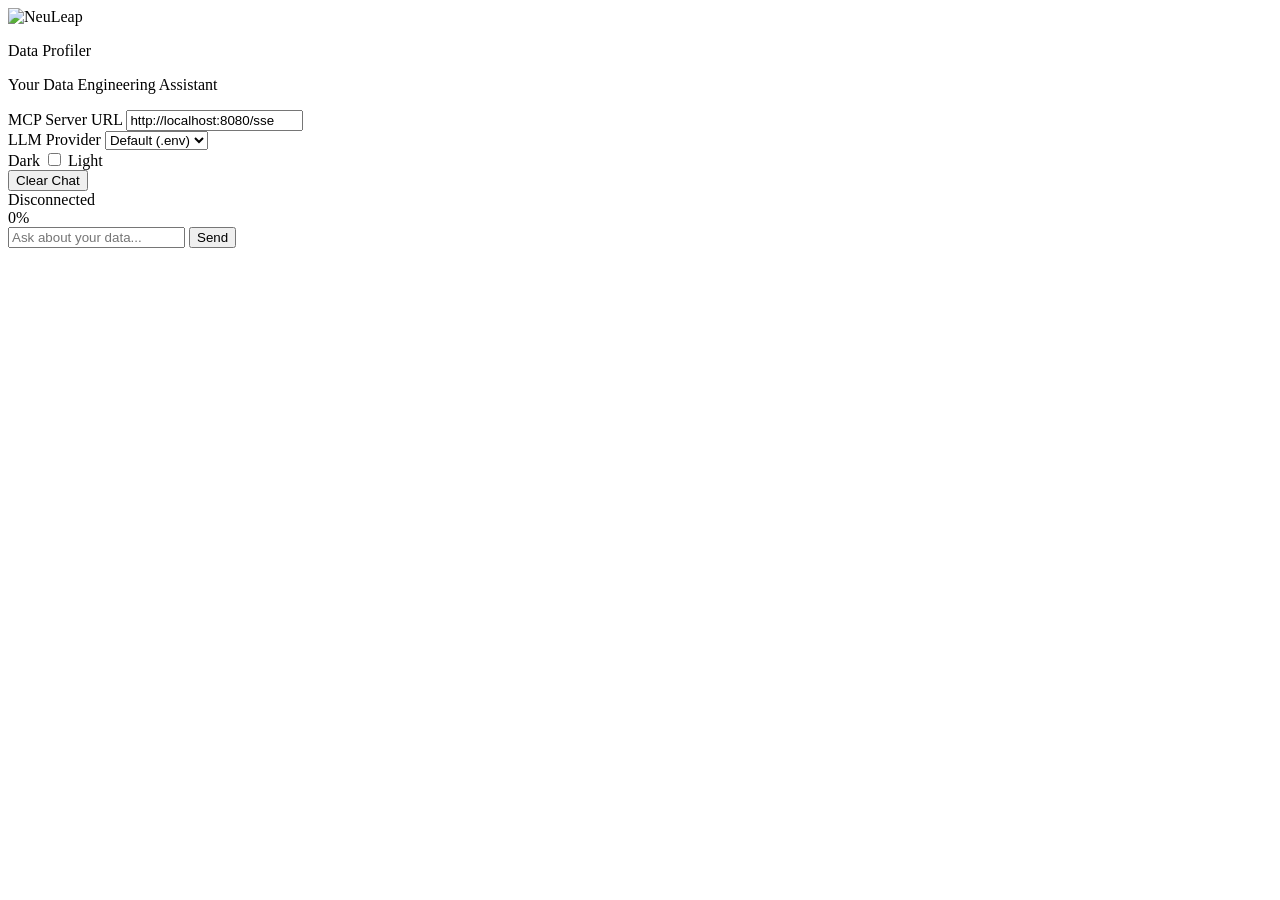
==== frontend/index.html @ da70eb8f "new changes" ====
<!DOCTYPE html>
<html lang="en">
<head>
  <meta charset="UTF-8" />
  <meta name="viewport" content="width=device-width, initial-scale=1.0" />
  <title>Data Profiler</title>
  <link rel="stylesheet" href="/static/style.css" />
  <script src="https://cdn.jsdelivr.net/npm/marked/marked.min.js"></script>
  <script src="https://cdn.jsdelivr.net/npm/mermaid@11/dist/mermaid.min.js"></script>
</head>
<body>
  <div id="app">
    <aside id="sidebar">
      <div class="logo-wrap">
        <img src="/static/neuleap_logo.jpg" alt="NeuLeap" class="logo" />
      </div>
      <p class="subtitle">Data Profiler</p>
      <p class="subheading">Your Data Engineering Assistant</p>

      <div class="sidebar-section">
        <label for="mcp-url">MCP Server URL</label>
        <input id="mcp-url" type="text" value="http://localhost:8080/sse" />
      </div>

      <div class="sidebar-section">
        <label for="provider">LLM Provider</label>
        <select id="provider">
          <option value="">Default (.env)</option>
          <option value="google">Google</option>
          <option value="groq">Groq</option>
          <option value="anthropic">Anthropic</option>
          <option value="openai">OpenAI</option>
        </select>
      </div>

      <div class="sidebar-section theme-toggle">
        <span>Dark</span>
        <label class="toggle-switch">
          <input type="checkbox" id="theme-switch" onchange="toggleTheme()" />
          <span class="toggle-slider"></span>
        </label>
        <span>Light</span>
      </div>

      <button id="btn-clear" onclick="clearChat()">Clear Chat</button>

      <div class="sidebar-footer">
        <span id="status-dot" class="dot dot-disconnected"></span>
        <span id="status-text">Disconnected</span>
      </div>
    </aside>

    <main id="chat-area">
      <div id="messages"></div>

      <div id="progress-container">
        <div id="progress-bar-wrap">
          <div id="progress-bar-fill"></div>
          <div id="progress-percent">0%</div>
        </div>
        <div id="progress-status">
          <span id="progress-stage"></span>
          <span id="progress-step"></span>
        </div>
      </div>

      <form id="chat-form" onsubmit="sendMessage(event)">
        <input
          id="chat-input"
          type="text"
          placeholder="Ask about your data..."
          autocomplete="off"
        />
        <button type="submit" id="btn-send">Send</button>
      </form>
    </main>
  </div>

  <script src="/static/app.js"></script>
</body>
</html>
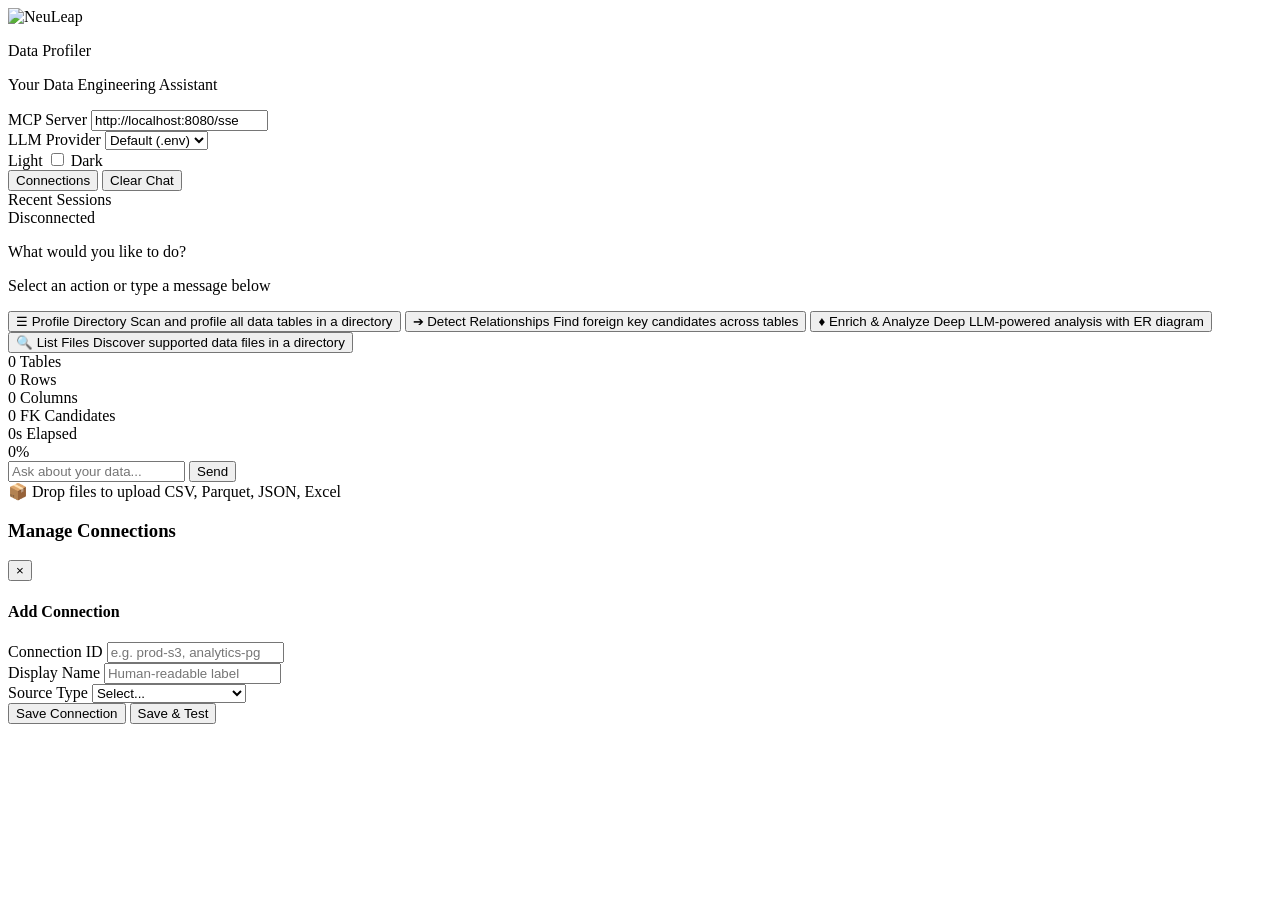
==== commit 62b10724: "new changes with ui" ====
--- a/frontend/index.html
+++ b/frontend/index.html
@@ -1,9 +1,12 @@
 <!DOCTYPE html>
-<html lang="en">
+<html lang="en" data-theme="light">
 <head>
   <meta charset="UTF-8" />
   <meta name="viewport" content="width=device-width, initial-scale=1.0" />
   <title>Data Profiler</title>
+  <link rel="preconnect" href="https://fonts.googleapis.com" />
+  <link rel="preconnect" href="https://fonts.gstatic.com" crossorigin />
+  <link href="https://fonts.googleapis.com/css2?family=Inter:wght@400;450;500;600;700&family=JetBrains+Mono:wght@400;500;600&display=swap" rel="stylesheet" />
   <link rel="stylesheet" href="/static/style.css" />
   <script src="https://cdn.jsdelivr.net/npm/marked/marked.min.js"></script>
   <script src="https://cdn.jsdelivr.net/npm/mermaid@11/dist/mermaid.min.js"></script>
@@ -18,7 +21,7 @@
       <p class="subheading">Your Data Engineering Assistant</p>
 
       <div class="sidebar-section">
-        <label for="mcp-url">MCP Server URL</label>
+        <label for="mcp-url">MCP Server</label>
         <input id="mcp-url" type="text" value="http://localhost:8080/sse" />
       </div>
 
@@ -34,15 +37,22 @@
       </div>
 
       <div class="sidebar-section theme-toggle">
-        <span>Dark</span>
+        <span>Light</span>
         <label class="toggle-switch">
           <input type="checkbox" id="theme-switch" onchange="toggleTheme()" />
           <span class="toggle-slider"></span>
         </label>
-        <span>Light</span>
-      </div>
-
+        <span>Dark</span>
+      </div>
+
+      <button id="btn-connections" onclick="openConnectionModal()">Connections</button>
       <button id="btn-clear" onclick="clearChat()">Clear Chat</button>
+
+      <!-- Session history -->
+      <div class="sidebar-section" id="session-history-section">
+        <label>Recent Sessions</label>
+        <div id="session-history-list"></div>
+      </div>
 
       <div class="sidebar-footer">
         <span id="status-dot" class="dot dot-disconnected"></span>
@@ -51,7 +61,63 @@
     </aside>
 
     <main id="chat-area">
-      <div id="messages"></div>
+      <div id="messages">
+        <!-- Quick action buttons shown on empty state -->
+        <div id="quick-actions">
+          <p class="quick-actions-title">What would you like to do?</p>
+          <p class="quick-actions-subtitle">Select an action or type a message below</p>
+          <div class="quick-actions-grid">
+            <button class="quick-action-card" data-message="Profile all files in the data directory">
+              <span class="quick-action-icon">&#9776;</span>
+              <span class="quick-action-label">Profile Directory</span>
+              <span class="quick-action-desc">Scan and profile all data tables in a directory</span>
+            </button>
+            <button class="quick-action-card" data-message="Detect relationships between all profiled tables">
+              <span class="quick-action-icon">&#10132;</span>
+              <span class="quick-action-label">Detect Relationships</span>
+              <span class="quick-action-desc">Find foreign key candidates across tables</span>
+            </button>
+            <button class="quick-action-card" data-message="Enrich relationships with LLM analysis and generate the ER diagram">
+              <span class="quick-action-icon">&#9830;</span>
+              <span class="quick-action-label">Enrich &amp; Analyze</span>
+              <span class="quick-action-desc">Deep LLM-powered analysis with ER diagram</span>
+            </button>
+            <button class="quick-action-card" data-message="List all supported files in the data directory">
+              <span class="quick-action-icon">&#128269;</span>
+              <span class="quick-action-label">List Files</span>
+              <span class="quick-action-desc">Discover supported data files in a directory</span>
+            </button>
+          </div>
+        </div>
+      </div>
+
+      <!-- Live stats card (hidden until pipeline runs) -->
+      <div id="live-stats" class="live-stats">
+        <div class="live-stats-row">
+          <div class="live-stat">
+            <span class="live-stat-value" id="stat-tables">0</span>
+            <span class="live-stat-label">Tables</span>
+          </div>
+          <div class="live-stat">
+            <span class="live-stat-value" id="stat-rows">0</span>
+            <span class="live-stat-label">Rows</span>
+          </div>
+          <div class="live-stat">
+            <span class="live-stat-value" id="stat-columns">0</span>
+            <span class="live-stat-label">Columns</span>
+          </div>
+          <div class="live-stat">
+            <span class="live-stat-value" id="stat-fk">0</span>
+            <span class="live-stat-label">FK Candidates</span>
+          </div>
+          <div class="live-stat live-stat-timer">
+            <span class="live-stat-value" id="stat-elapsed">0s</span>
+            <span class="live-stat-label">Elapsed</span>
+          </div>
+        </div>
+      </div>
+
+      <div id="step-tracker"></div>
 
       <div id="progress-container">
         <div id="progress-bar-wrap">
@@ -76,6 +142,62 @@
     </main>
   </div>
 
+  <!-- Drop zone overlay (shown when dragging files over chat) -->
+  <div id="drop-overlay" class="drop-overlay">
+    <div class="drop-overlay-content">
+      <span class="drop-icon">&#128230;</span>
+      <span class="drop-text">Drop files to upload</span>
+      <span class="drop-hint">CSV, Parquet, JSON, Excel</span>
+    </div>
+  </div>
+
+  <!-- Connection modal (credentials bypass the LLM — direct REST flow) -->
+  <div id="connection-modal" class="modal-overlay">
+    <div class="modal-content">
+      <div class="modal-header">
+        <h3>Manage Connections</h3>
+        <button class="modal-close" onclick="closeConnectionModal()">&times;</button>
+      </div>
+
+      <div class="modal-body">
+        <!-- Existing connections list -->
+        <div id="conn-list" class="conn-list"></div>
+
+        <!-- Add new connection form -->
+        <div class="conn-form-section">
+          <h4>Add Connection</h4>
+          <div class="conn-form-row">
+            <label>Connection ID</label>
+            <input id="conn-id" type="text" placeholder="e.g. prod-s3, analytics-pg" />
+          </div>
+          <div class="conn-form-row">
+            <label>Display Name</label>
+            <input id="conn-display-name" type="text" placeholder="Human-readable label" />
+          </div>
+          <div class="conn-form-row">
+            <label>Source Type</label>
+            <select id="conn-scheme" onchange="updateCredentialFields()">
+              <option value="">Select...</option>
+              <option value="s3">AWS S3</option>
+              <option value="abfss">Azure ADLS Gen2</option>
+              <option value="gs">Google Cloud Storage</option>
+              <option value="snowflake">Snowflake</option>
+              <option value="postgresql">PostgreSQL</option>
+            </select>
+          </div>
+          <div id="conn-cred-fields" class="conn-cred-fields"></div>
+          <div class="conn-form-actions">
+            <button id="btn-conn-save" onclick="saveConnection()">Save Connection</button>
+            <button id="btn-conn-test-new" onclick="testNewConnection()" class="btn-secondary">Save &amp; Test</button>
+          </div>
+        </div>
+      </div>
+    </div>
+  </div>
+
+  <!-- Toast notification container -->
+  <div id="toast-container"></div>
+
   <script src="/static/app.js"></script>
 </body>
 </html>
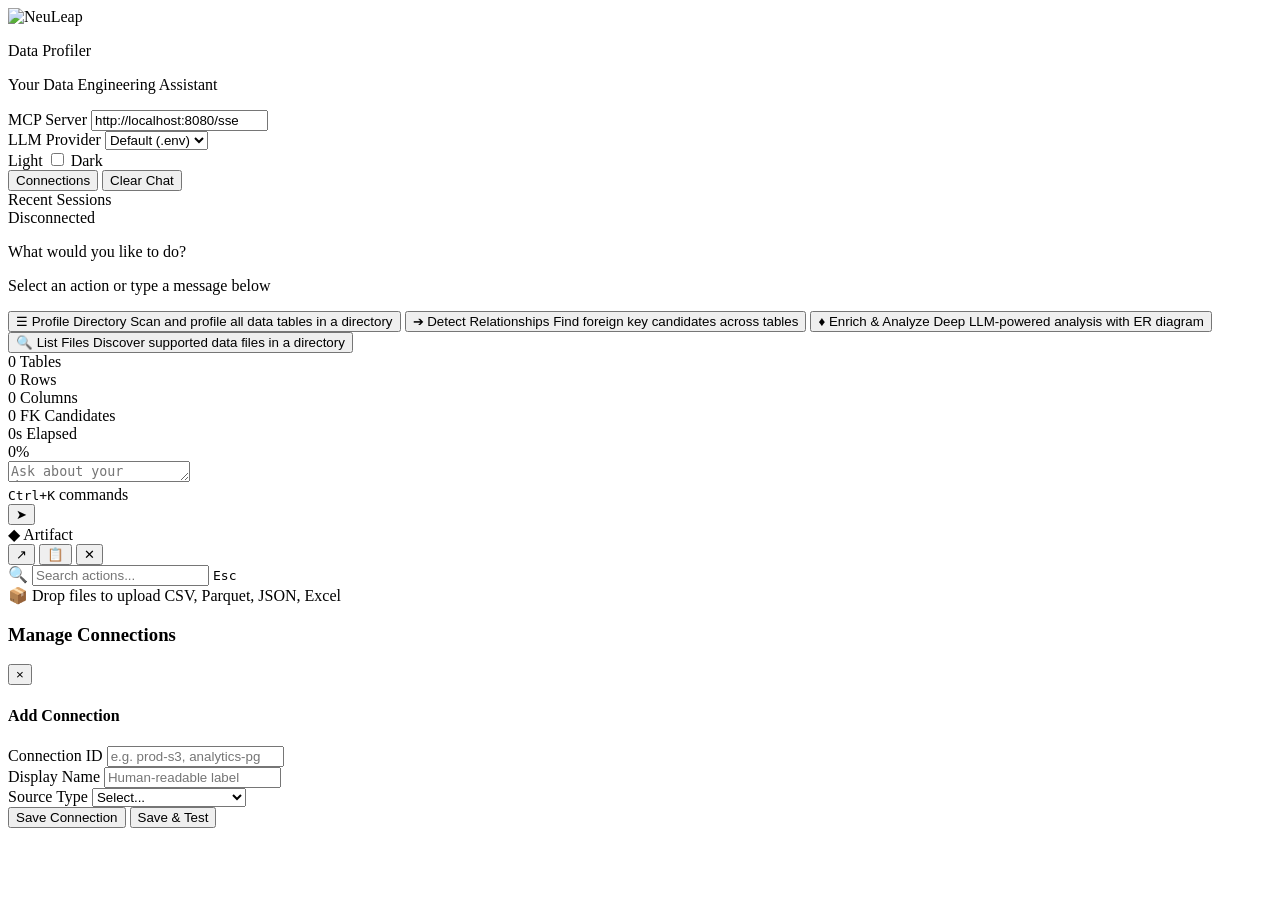
==== commit 42ca7b46: "updated UI changes and embed and map logic" ====
--- a/frontend/index.html
+++ b/frontend/index.html
@@ -131,15 +131,50 @@
       </div>
 
       <form id="chat-form" onsubmit="sendMessage(event)">
-        <input
-          id="chat-input"
-          type="text"
-          placeholder="Ask about your data..."
-          autocomplete="off"
-        />
-        <button type="submit" id="btn-send">Send</button>
+        <div class="chat-input-wrap">
+          <textarea
+            id="chat-input"
+            placeholder="Ask about your data..."
+            autocomplete="off"
+            rows="1"
+          ></textarea>
+          <div class="chat-input-hints">
+            <kbd>Ctrl+K</kbd> commands
+          </div>
+        </div>
+        <button type="submit" id="btn-send">
+          <span class="btn-send-icon">&#10148;</span>
+        </button>
       </form>
     </main>
+
+    <!-- Artifacts side panel (Claude-style) -->
+    <aside id="artifact-panel">
+      <div class="artifact-header">
+        <div class="artifact-header-left">
+          <span class="artifact-icon">&#9670;</span>
+          <span class="artifact-title" id="artifact-title">Artifact</span>
+        </div>
+        <div class="artifact-header-actions">
+          <button class="artifact-btn" id="artifact-btn-pop" title="Open in new tab" onclick="popOutArtifact()">&#8599;</button>
+          <button class="artifact-btn" id="artifact-btn-copy" title="Copy content" onclick="copyArtifact()">&#128203;</button>
+          <button class="artifact-btn artifact-btn-close" title="Close panel" onclick="closeArtifact()">&#10005;</button>
+        </div>
+      </div>
+      <div class="artifact-body" id="artifact-body"></div>
+    </aside>
+  </div>
+
+  <!-- Command palette (Cmd+K / Ctrl+K) -->
+  <div id="command-palette" class="cmd-palette-overlay">
+    <div class="cmd-palette">
+      <div class="cmd-palette-input-wrap">
+        <span class="cmd-palette-search-icon">&#128269;</span>
+        <input id="cmd-palette-input" type="text" placeholder="Search actions..." autocomplete="off" />
+        <kbd class="cmd-palette-esc">Esc</kbd>
+      </div>
+      <div class="cmd-palette-results" id="cmd-palette-results"></div>
+    </div>
   </div>
 
   <!-- Drop zone overlay (shown when dragging files over chat) -->
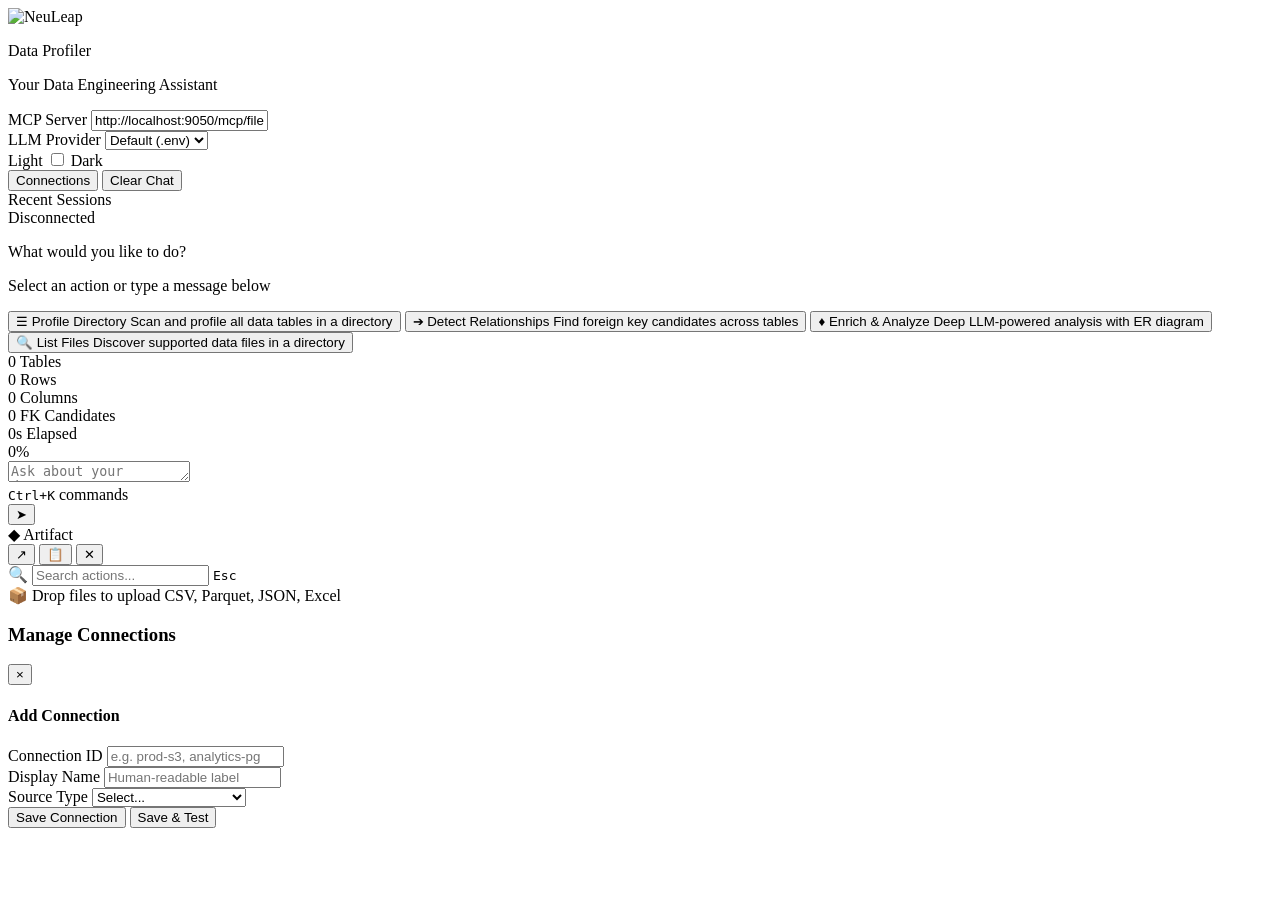
==== commit 321d18d6: "chore: single-port updates and cleanup" ====
--- a/frontend/index.html
+++ b/frontend/index.html
@@ -22,7 +22,7 @@
 
       <div class="sidebar-section">
         <label for="mcp-url">MCP Server</label>
-        <input id="mcp-url" type="text" value="http://localhost:8080/sse" />
+        <input id="mcp-url" type="text" value="http://localhost:9050/mcp/file/sse" />
       </div>
 
       <div class="sidebar-section">
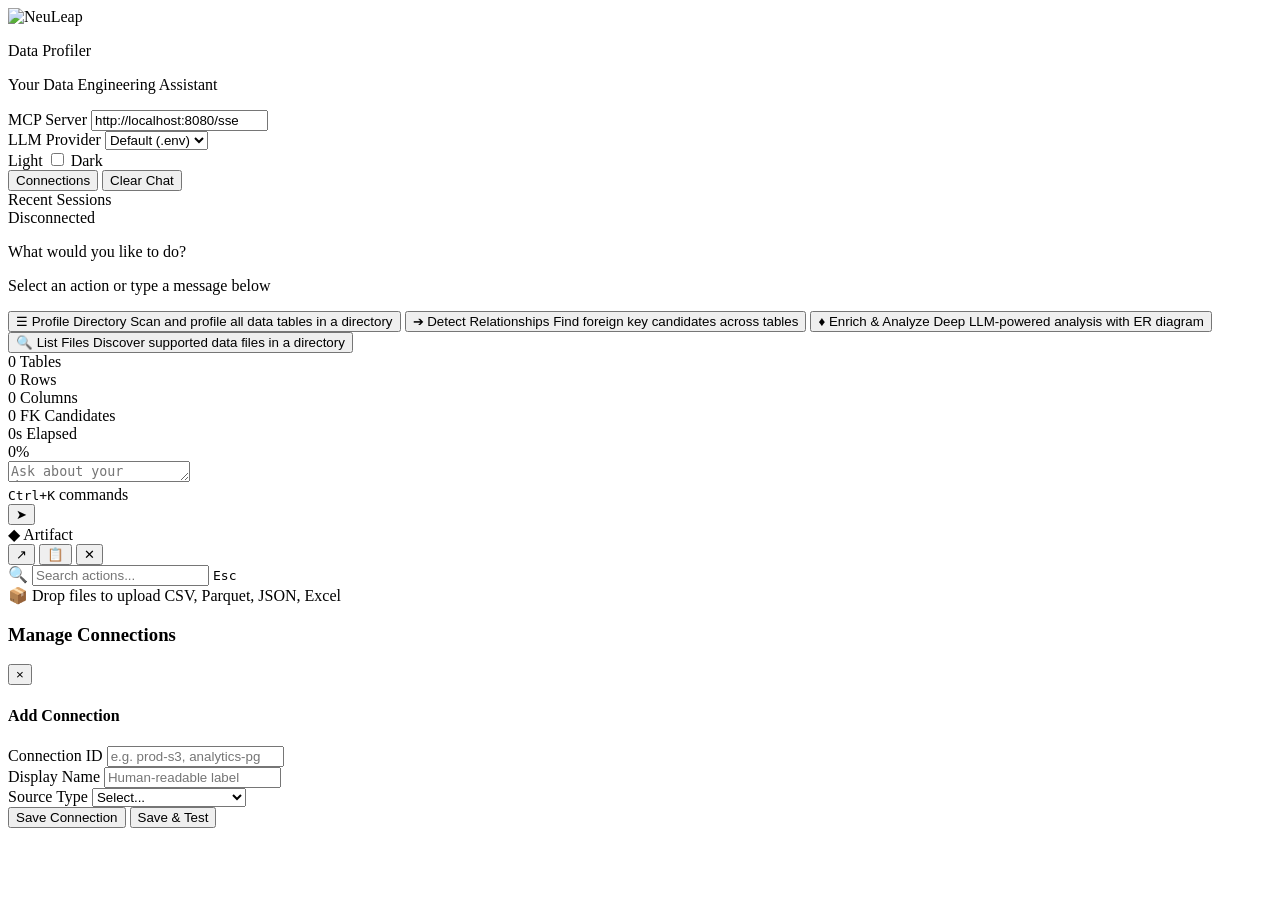
==== commit 450a945c: "feat: Add MinIO support to file profiler - Implemented MinIO connection management in ConnectionMana" ====
--- a/frontend/index.html
+++ b/frontend/index.html
@@ -22,7 +22,7 @@
 
       <div class="sidebar-section">
         <label for="mcp-url">MCP Server</label>
-        <input id="mcp-url" type="text" value="http://localhost:9050/mcp/file/sse" />
+        <input id="mcp-url" type="text" value="http://localhost:8080/sse" />
       </div>
 
       <div class="sidebar-section">
@@ -214,6 +214,7 @@
             <select id="conn-scheme" onchange="updateCredentialFields()">
               <option value="">Select...</option>
               <option value="s3">AWS S3</option>
+              <option value="minio">MinIO</option>
               <option value="abfss">Azure ADLS Gen2</option>
               <option value="gs">Google Cloud Storage</option>
               <option value="snowflake">Snowflake</option>
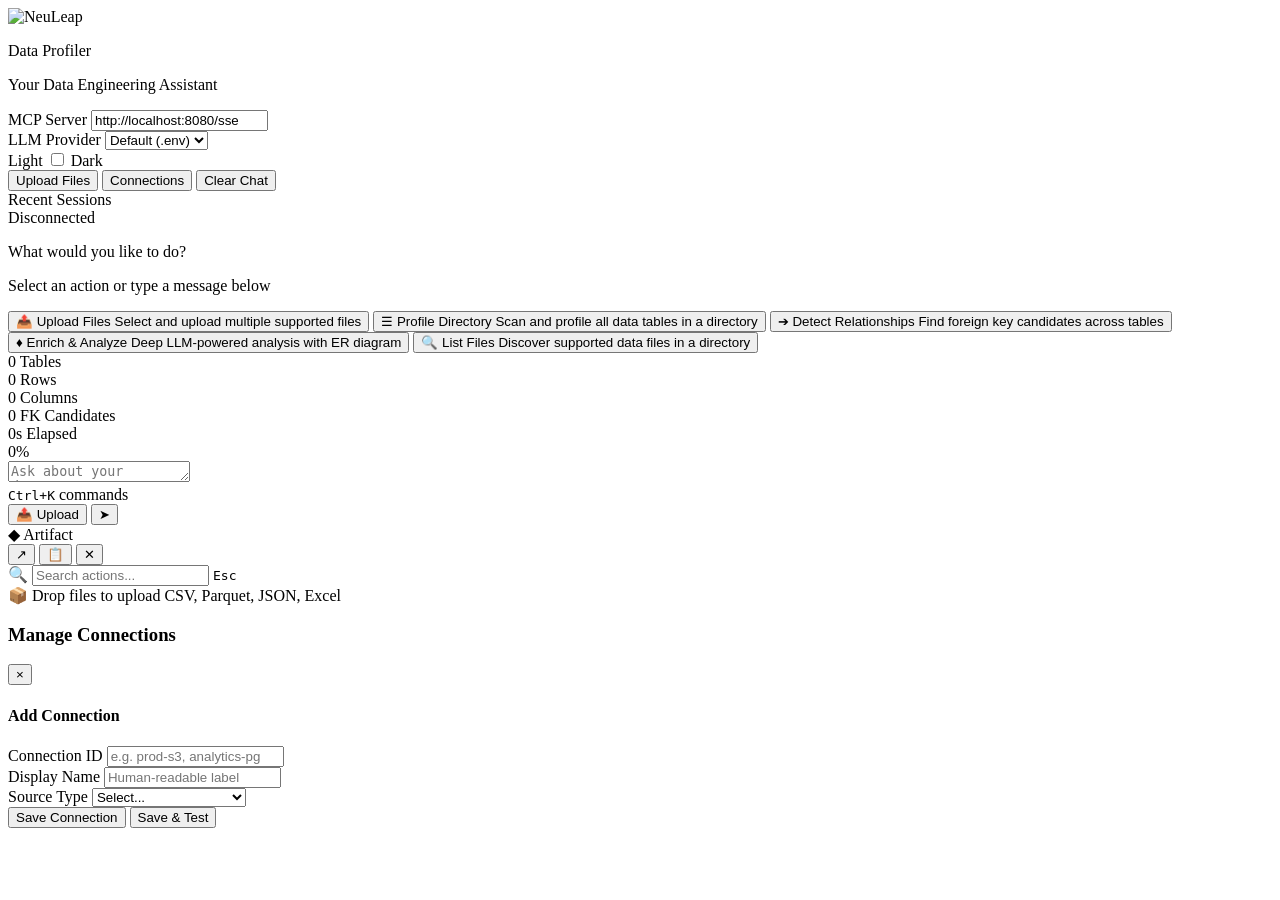
==== commit 8f27e59d: "feat: enhance file upload functionality and improve LLM error handling" ====
--- a/frontend/index.html
+++ b/frontend/index.html
@@ -45,6 +45,14 @@
         <span>Dark</span>
       </div>
 
+      <input
+        id="file-upload-input"
+        type="file"
+        multiple
+        accept=".csv,.tsv,.dat,.psv,.parquet,.pq,.parq,.json,.jsonl,.ndjson,.xlsx,.xls,.gz,.zip,.duckdb,.db,.sqlite"
+        hidden
+      />
+      <button id="btn-upload" onclick="openFilePicker()">Upload Files</button>
       <button id="btn-connections" onclick="openConnectionModal()">Connections</button>
       <button id="btn-clear" onclick="clearChat()">Clear Chat</button>
 
@@ -67,6 +75,11 @@
           <p class="quick-actions-title">What would you like to do?</p>
           <p class="quick-actions-subtitle">Select an action or type a message below</p>
           <div class="quick-actions-grid">
+            <button class="quick-action-card" id="quick-action-upload" type="button">
+              <span class="quick-action-icon">&#128228;</span>
+              <span class="quick-action-label">Upload Files</span>
+              <span class="quick-action-desc">Select and upload multiple supported files</span>
+            </button>
             <button class="quick-action-card" data-message="Profile all files in the data directory">
               <span class="quick-action-icon">&#9776;</span>
               <span class="quick-action-label">Profile Directory</span>
@@ -142,6 +155,10 @@
             <kbd>Ctrl+K</kbd> commands
           </div>
         </div>
+        <button type="button" id="btn-upload-visible" onclick="openFilePicker()">
+          <span class="btn-upload-visible-icon">&#128228;</span>
+          <span>Upload</span>
+        </button>
         <button type="submit" id="btn-send">
           <span class="btn-send-icon">&#10148;</span>
         </button>
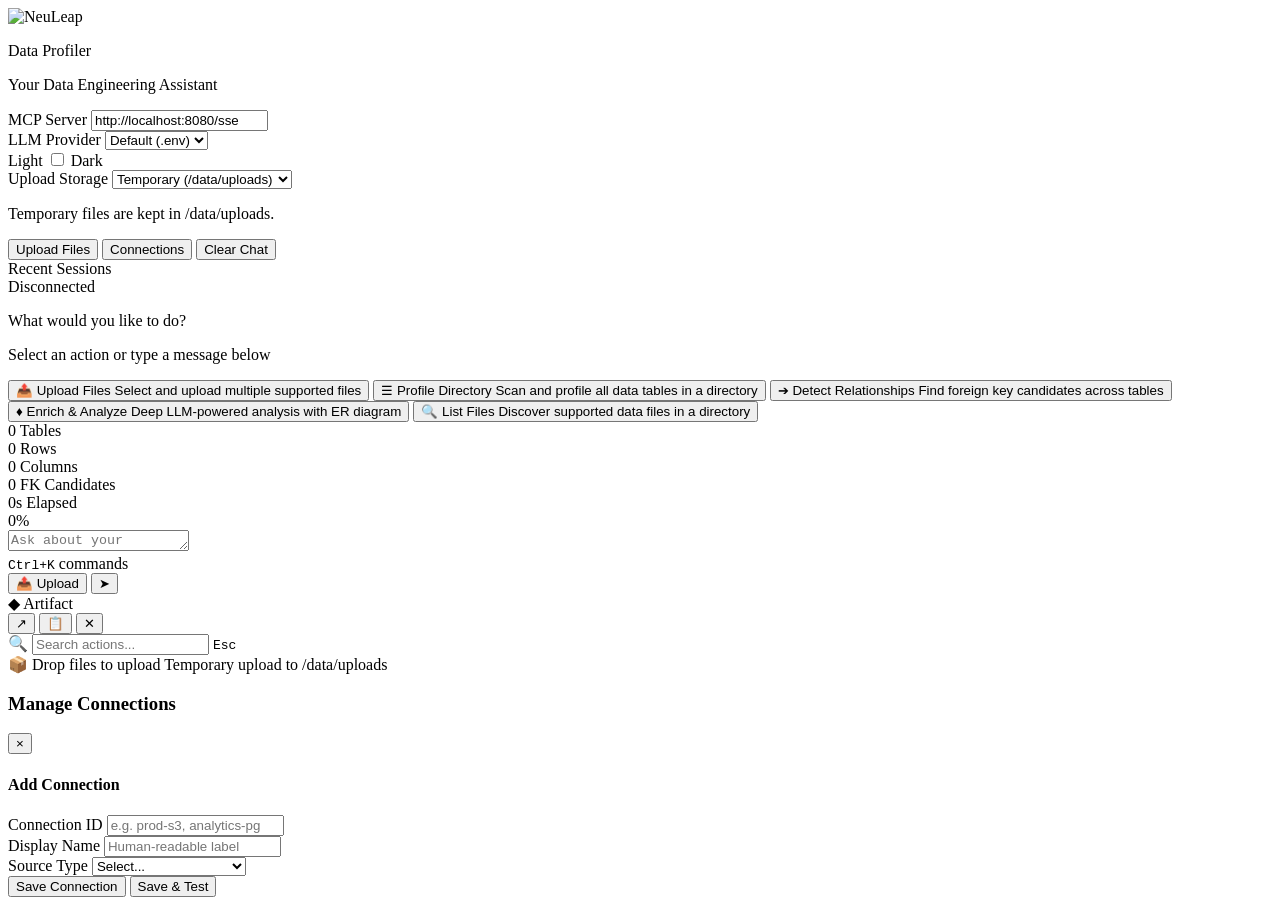
==== commit 03649e61: "Add chart generation functionality and related tests - Implemented `chart_generator.py` for generati" ====
--- a/frontend/index.html
+++ b/frontend/index.html
@@ -45,11 +45,20 @@
         <span>Dark</span>
       </div>
 
+      <div class="sidebar-section">
+        <label for="upload-target">Upload Storage</label>
+        <select id="upload-target">
+          <option value="temporary">Temporary (/data/uploads)</option>
+          <option value="persistent">Persistent (/data/mounted)</option>
+        </select>
+        <p class="sidebar-help" id="upload-target-help">Temporary files are kept in /data/uploads.</p>
+      </div>
+
       <input
         id="file-upload-input"
         type="file"
         multiple
-        accept=".csv,.tsv,.dat,.psv,.parquet,.pq,.parq,.json,.jsonl,.ndjson,.xlsx,.xls,.gz,.zip,.duckdb,.db,.sqlite"
+        accept=".csv,.tsv,.dat,.psv,.parquet,.pq,.parq,.json,.jsonl,.ndjson,.xlsx,.xls,.gz,.zip,.duckdb,.db,.sqlite,.sqlite3"
         hidden
       />
       <button id="btn-upload" onclick="openFilePicker()">Upload Files</button>
@@ -199,7 +208,7 @@
     <div class="drop-overlay-content">
       <span class="drop-icon">&#128230;</span>
       <span class="drop-text">Drop files to upload</span>
-      <span class="drop-hint">CSV, Parquet, JSON, Excel</span>
+      <span class="drop-hint" id="drop-target-hint">Temporary upload to /data/uploads</span>
     </div>
   </div>
 
